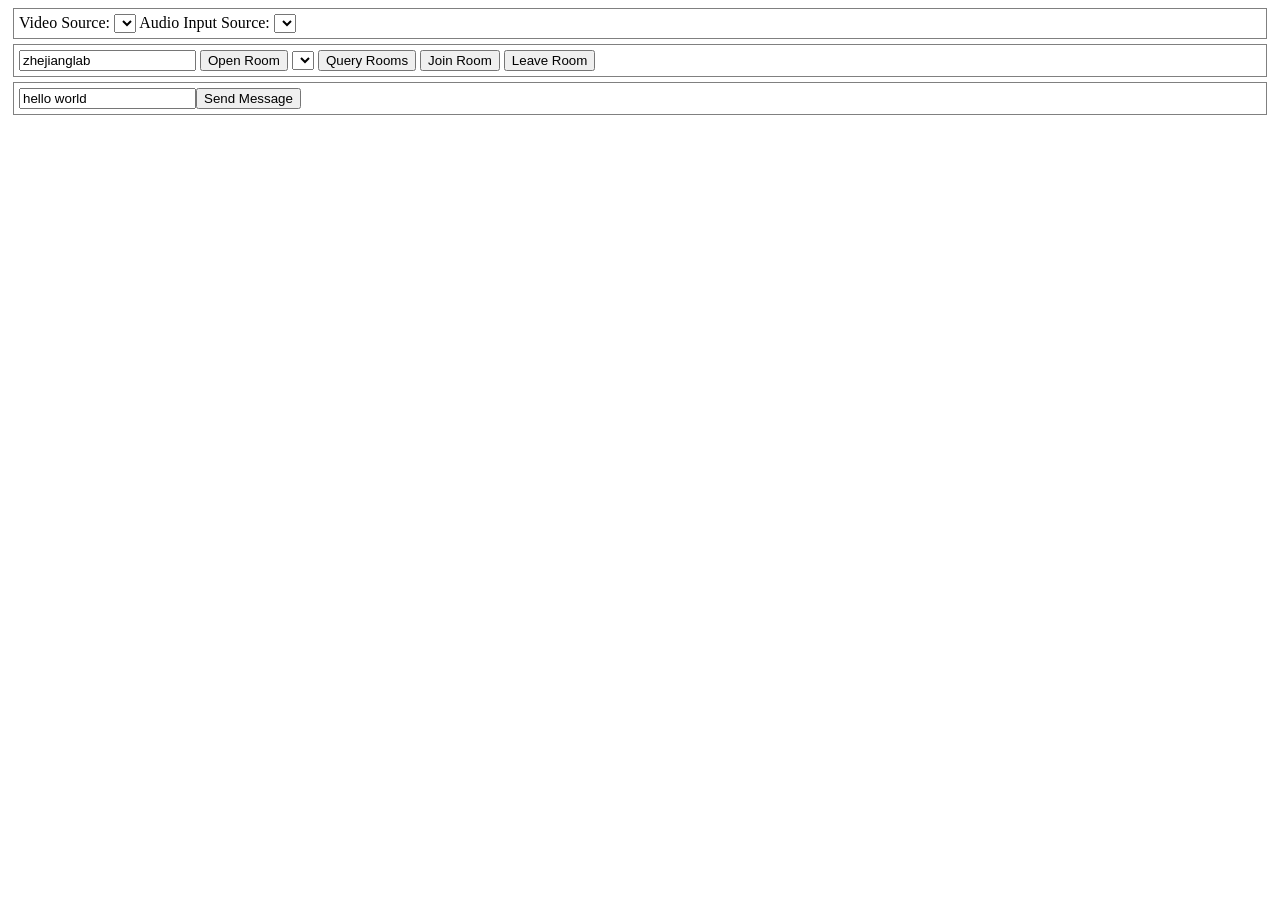
==== test_data/web/index.html @ 30ff3cab "1. Important feature: add heartbeat feature for signaling server, client side and web side 2. Add co" ====
<!DOCTYPE html>
<html>
<head>
    <meta http-equiv="Content-Type" content="text/html;charset=utf-8">
    <title>RTC Video Broadcast Demo</title>
    <script src="HackTimer.js"></script>
    <script src="jquery-3.5.1.js"></script>
    <script src="websocket-heartbeat.js"></script>
    <script type="text/javascript">
        $(document).ready(function() {
            // set camera list
            if(navigator.mediaDevices != undefined) {
                navigator.mediaDevices.enumerateDevices()
                .then(function(devices) {
                    console.log("devices: ", devices);
                    $.each(devices, function(index, device) {
                        switch(device.kind) {
                            case "videoinput":
                                $("#videoinput_select").append(new Option(device.label, device.deviceId));
                                break;
                            case "audioinput":
                                $("#audioinput_select").append(new Option(device.label, device.deviceId));
                                break;
                            // case "audiooutput":
                            //     $("#audiooutput_select").append(new Option(device.label, device.deviceId));
                            //     break;
                        };
                    });
                });

                navigator.mediaDevices.addEventListener("devicechange", function(event) {
                    console.log("Media device change, event: ", event);
                    // TO DO
                });
            }
        });

        // room management and data channel management
        var signaling_server_httpurl = "http://localhost:8090";
        var signaling_server_wsurl = "ws://localhost:8090/signaling";

        var current_sessionid = undefined;
        var local_stream = undefined;
        var remotesessionid_rtcconn_map = {};

        var ws_client = new WebsocketHeartbeatJs({
            "url": signaling_server_wsurl,
            "pingTimeout": 2000,
            "pongTimeout": 4000,
            "reconnectTimeout": 2000,
            "pingMsg": JSON.stringify({
                "command": "take_heartbeat",
                "type": "ping"
            }),
            "repeatLimit": null
        });

        ws_client.onopen = function(event) {
            console.log("websocket onopen, event: ", event);
        };

        ws_client.onmessage = function(event) {
            var msg_obj = JSON.parse(event.data);
            var command = msg_obj["command"];

            // filter heartbeat log info
            if(command != "take_heartbeat") {
                console.log("websocket onmessage, event: ", event);
            }

            if(command == "take_info") {
                if(msg_obj["type"] == "login_succeed") {
                    current_sessionid = msg_obj["sessionid"];
                    console.log("Login signaling server succeed, sessionid: ", current_sessionid);
                }
            }
            else if(command == "take_configuration") {
                var type = msg_obj["type"];
                var sdp = msg_obj["sdp"];
                var from_sessionid = msg_obj["from"];
                var to_sessionid = msg_obj["to"];

                // just check
                if(current_sessionid == undefined || 
                (current_sessionid != undefined && current_sessionid != to_sessionid)) {
                    console.error("current_sessionid is undefined or to_sessionid != current_sessionid");
                }

                if(type == "forward_offer") {
                    InteractRemotePeer(from_sessionid, false, sdp);
                }
                else if(type == "forward_answer") {
                    AckRemotePeerSdp(from_sessionid, sdp);
                }
            }
            else if(command == "take_candidate") {
                var from_sessionid = msg_obj["from"];
                var to_sessionid = msg_obj["to"];

                // just check
                if(current_sessionid == undefined || 
                (current_sessionid != undefined && current_sessionid != to_sessionid)) {
                    console.error("current_sessionid is undefined or to_sessionid != current_sessionid");
                }

                if(!(from_sessionid in remotesessionid_rtcconn_map)) {
                    console.error("from_sessionid not in remotesessionid_rtcconn_map, something is wrong.");
                    return;
                }

                var peerconn = remotesessionid_rtcconn_map[from_sessionid].peer_conn;
                peerconn.addIceCandidate(new RTCIceCandidate({
                    "candidate": msg_obj["candidate"],
                    "sdpMid": msg_obj["sdp_mid"],
                    "sdpMLineIndex": msg_obj["sdp_mline_index"]
                }))
                .catch(alert);
            }
        };

        ws_client.onerror = function(event) {
            console.error("websocket onerror, event: ", event);
        };

        ws_client.onclose = function(event) {
            console.log("websocket onclose, event: ", event);
        };

        function SetDataChannelEventHandler(data_channel) {
            data_channel.onmessage = function(event) {
                console.log("data channel receive message:", event);
            };

            data_channel.onopen = function(event) {
                console.log("data channel open: ", event);
            };

            data_channel.onclose = function(event) {
                console.log("data channel close: ", event);
            };

            data_channel.onerror = function(event) {
                console.log("data channel error: ", event);
            };
        };

        function InteractRemotePeer(remote_sessionid, offer_peer, remote_sdp) {
            const config = { 
                iceServers: [],
                sdpSemantics: "plan-b"  // To be improved
            };
            var peerconn = new RTCPeerConnection(config);
            var rtcconn = {};
            rtcconn.peer_conn = peerconn;
            rtcconn.remote_sessionid = remote_sessionid;

            // onconnectionstatechange
            peerconn.onconnectionstatechange = function(event) {
                console.log("onconnectionstatechange: ", event);
                switch(peerconn.connectionState) {
                    case "connected":
                        // The connection has become fully connected
                        console.log("p2p connected");
                    break;
                    case "disconnected":
                        console.log("p2p disconnected");
                    case "failed":
                        // One or more transports has terminated unexpectedly or in an error
                        console.error("p2p failed");
                    break;
                    case "closed":
                        // The connection has been closed
                        console.log("p2p closed");
                    break;
                };
            };

            // onicecandidate
            peerconn.onicecandidate = function(event) {
                var ice_candidate = event.candidate;
                if(ice_candidate) {
                    ws_client.send(JSON.stringify({
                        "command": "take_candidate",
                        "candidate": ice_candidate.candidate,
                        "sdp_mid": ice_candidate.sdpMid,
                        "sdp_mline_index": ice_candidate.sdpMLineIndex,
                        "from": current_sessionid,
                        "to": remote_sessionid
                    }));
                }
            };

            // ontrack
            peerconn.ontrack = function(event) {
                console.log("ontrack", event);

                var remote_video = $("<video />", {
                    id: event.track.id,
                    style: "clear: both; display: block; margin: auto;"
                });
                $("#remote_videos").append(remote_video);

                remote_video[0].onloadedmetadata = function (event) {
                    remote_video[0].play();
                };

                remote_video[0].srcObject = event.streams[0];
            };

            // ondatachannel
            peerconn.ondatachannel = function(event) {
                rtcconn.data_channel = event.channel;
                SetDataChannelEventHandler(rtcconn.data_channel);
            };
            
            if(offer_peer) {
                rtcconn.data_channel = peerconn.createDataChannel("datachannel", { "ordered": true, "priority": "high" });
                SetDataChannelEventHandler(rtcconn.data_channel);

                peerconn.createOffer({
                    offerToReceiveAudio: true,
                    offerToReceiveVideo: true
                })
                .then(function(sdp_offer) {
                    peerconn.setLocalDescription(sdp_offer);

                    ws_client.send(JSON.stringify({
                        "command": "take_configuration",
                        "type": "offer",
                        "sdp": sdp_offer["sdp"],
                        "from": current_sessionid,
                        "to": remote_sessionid,
                        "roomid": "not_needed"
                    }));
                })
                .catch(alert);
            }
            else {
                local_stream.getTracks().forEach(track => peerconn.addTrack(track, local_stream));

                peerconn.setRemoteDescription(new RTCSessionDescription({
                    "type": "offer",
                    "sdp": remote_sdp
                }))
                .then(function() {
                    return peerconn.createAnswer({
                        mandatory: {
                            OfferToReceiveAudio: false,
                            OfferToReceiveVideo: false
                        }
                    });
                })
                .then(function(sdp_answer) {
                    peerconn.setLocalDescription(sdp_answer);

                    ws_client.send(JSON.stringify({
                        "command": "take_configuration",
                        "type": "answer",
                        "sdp": sdp_answer["sdp"],
                        "from": current_sessionid,
                        "to": remote_sessionid,
                        "roomid": "not_needed"
                    }));
                })
                .catch(alert);
            }

            remotesessionid_rtcconn_map[remote_sessionid] = rtcconn;
        };

        function AckRemotePeerSdp(remote_sessionid, remote_sdp) {
            if(!(remote_sessionid in remotesessionid_rtcconn_map)) {
                console.error("Ack remote peer SDP, rtc connection of remote_sessionid do not exist");
                return;
            }

            var peerconn = remotesessionid_rtcconn_map[remote_sessionid].peer_conn;
            peerconn.setRemoteDescription(new RTCSessionDescription({
                "type": "answer",
                "sdp": remote_sdp
            }))
            .catch(alert);
        };

        // 打开房间
        function OpenRoom() {
            if(current_sessionid == undefined) {
                console.error("Not logined to signaling server.");
                return;
            }

            $.ajax({
                type: "POST",
                url: signaling_server_httpurl + "/room/open",
                data: JSON.stringify({
                    "sessionid": current_sessionid,
                    "roomid": $("#open_room_input").val(),
                    "room_type": 0
                }),
                contentType: "application/json",
                success: function (data) {
                    var result_obj = JSON.parse(data);
                    if(result_obj["status"] == 0) {
                        console.log("Open room succeed");

                        // 播放本地流
                        const constraints = {
                            "audio": {
                                "deviceId": $("#audioinput_select").val() == null ? undefined : 
                                { "exact": $("#audioinput_select").val() }
                            },
                            "video": {
                                "deviceId": $("#videoinput_select").val() == null ? undefined :
                                { "exact": $("#videoinput_select").val() },
                                "width": 1280,
                                "height": 720
                            }
                        };

                        navigator.mediaDevices.getUserMedia(constraints)
                        .then(function(stream) {
                            local_stream = stream;

                            $("#local_video")[0].onloadedmetadata = function(event) {
                                $("#local_video")[0].play();
                            };
                            
                            $("#local_video")[0].srcObject = stream;
                        })
                        .catch(alert);
                    }
                    else { alert("open room failed, reason: " + result_obj["message"]); }
                },
                error: function (data) { alert("open room failed: ", data); }
            });
        };

        // 请求房间
        function QueryRooms() {
            $.ajax({
                type: "GET",
                url: signaling_server_httpurl + "/rooms",
                success: function (data) {
                    var result_obj = JSON.parse(data);
                    if(result_obj["status"] == 0) {
                        console.log("Query rooms succeed");

                        // 更新rooms_select元素
                        $("#rooms_select").empty();
                        Object.keys(result_obj["data"]).forEach(function(roomid) {
                            $("#rooms_select").append(new Option(roomid, roomid));
                        });
                    }
                    else { alert("query rooms failed, reason: ", + result_obj["message"]); }
                },
                error: function (data) { alert("query rooms failed", data); }
            });
        };

        // 加入房间
        function JoinRoom() {
            if(current_sessionid == undefined) {
                console.error("Not logined to signaling server.");
                return;
            }

            // 是否已经选择房间
            var roomid = $("#rooms_select").val();
            if(roomid == null) {
                alert("no room is selected");
                return;
            }

            $.ajax({
                type: "POST",
                url: signaling_server_httpurl + "/room/join",
                data: JSON.stringify({
                    "sessionid": current_sessionid,
                    "roomid": roomid
                }),
                contentType: "application/json",
                success: function(data) {
                    var result_obj = JSON.parse(data);
                    if(result_obj["status"] == 0) {
                        console.log("Join room succeed");

                        var room_type = result_obj["data"]["room_type"];
                        if(room_type == 0) {
                            // Video Broadcasting Type
                            InteractRemotePeer(result_obj["data"]["broadcaster_sessionid"], true, "");
                        }
                        else if(room_type == 1) {
                            // Video Conference Type
                            $.each(result_obj["data"]["sessionids"], function(index, sessionid) {
                                InteractRemotePeer(sessionid, true, "");
                            });
                        }
                        else { console.error("room type not supported for now."); }

                    }
                    else { alert("join room failed, reason: " + result_obj["message"]); }
                },
                error: function(data) { alert("join room failed: ", data); }
            });
        };

        // 离开房间
        function LeaveRoom() {
            if(current_sessionid == undefined) {
                console.error("Not logined to signaling server.");
                return;
            }

            $.ajax({
                type: "POST",
                url: signaling_server_httpurl + "/room/leave",
                data: JSON.stringify({ "sessionid": current_sessionid }),
                contentType: "application/json",
                success: function(data) {
                    var result_obj = JSON.parse(data);
                    if(result_obj["status"] == 0) { 
                        console.log("Leave room succeed");

                        for(var remotesessionid in remotesessionid_rtcconn_map) {
                            var rtcconn = remotesessionid_rtcconn_map[remotesessionid];
                            rtcconn.peer_conn.close();
                            rtcconn.peer_conn = null;
                            rtcconn.data_channel.close();
                            rtcconn.data_channel = null;

                            delete remotesessionid_rtcconn_map[remotesessionid];
                        }
                    }
                    else { alert("leave room failed, reason: " + result_obj["message"]); }
                },
                error: function(data) { alert("leave room failed: ", data); }
            });
        };

        // 发送消息
        function SendMessage() {
            var msg = $("#msg_input").val();
            for(var remotesessionid in remotesessionid_rtcconn_map) {
                var rtcconn = remotesessionid_rtcconn_map[remotesessionid];
                if(rtcconn.data_channel.readyState == "open") {
                    rtcconn.data_channel.send(msg);
                }
                else { alert("rtcconn datachannel not open"); }
            }
        };
    </script>
</head>
<body>
    <div style="border: 1px solid gray; padding: 5px; margin: 5px;">
        <label>Video Source: </label><select id="videoinput_select"></select>
        <label>Audio Input Source: </label><select id="audioinput_select"></select>
        <!-- <label>Audio Output Destination: </label><select id="audiooutput_select"></select> -->
    </div>

    <div style="border: 1px solid gray; padding: 5px; margin: 5px;">
        <input id="open_room_input" value="zhejianglab" />
        <button onclick="OpenRoom()">Open Room</button>
        <select id="rooms_select"></select>
        <button onclick="QueryRooms()">Query Rooms</button>
        <button onclick="JoinRoom()">Join Room</button>
        <button onclick="LeaveRoom()">Leave Room</button>
    </div>

    <div style="border: 1px solid gray; padding: 5px; margin: 5px;">
        <input id="msg_input" value="hello world" /><button onclick="SendMessage()">Send Message</button><br />
    </div>

    <div id="remote_videos"></div>

    <div id="local_videos">
        <video id="local_video" style="clear: both; display: block; margin: auto;"></video>
    </div>
</body>
</html>
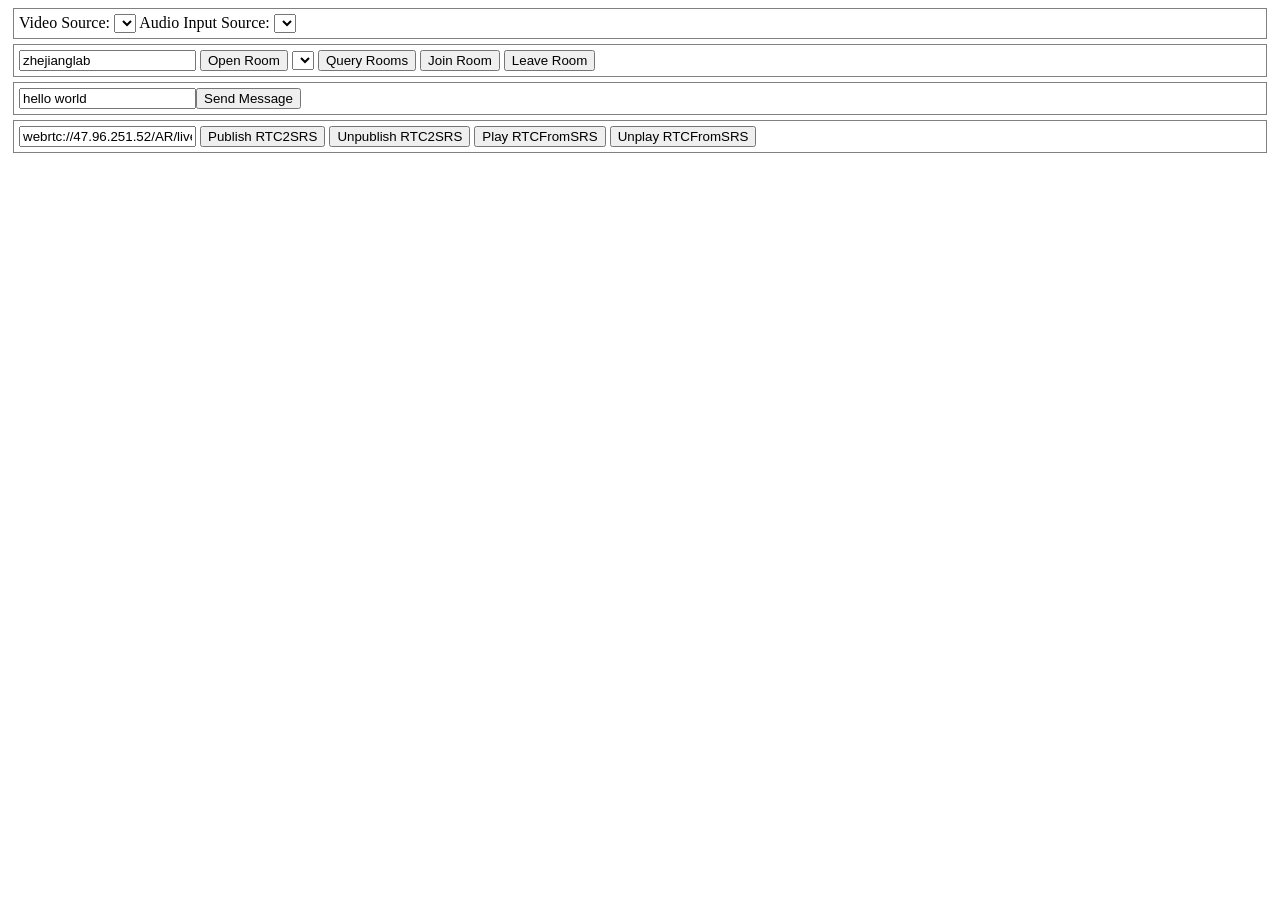
==== commit 8763d273: "feat(srs supported,video codec,demo,webpage,docs,code style): add SRS supported feature mainly" ====
--- a/test_data/web/index.html
+++ b/test_data/web/index.html
@@ -36,12 +36,29 @@
         });
 
         // room management and data channel management
-        var signaling_server_httpurl = "http://localhost:8090";
-        var signaling_server_wsurl = "ws://localhost:8090/signaling";
+        var host = window.location.host;
+        var signaling_server_httpurl = "http://" + host;
+        var signaling_server_wsurl = "ws://" + host + "/signaling";
+        console.log("http server url: ", signaling_server_httpurl);
+        console.log("websocket server url: ", signaling_server_wsurl);
 
         var current_sessionid = undefined;
         var local_stream = undefined;
         var remotesessionid_rtcconn_map = {};
+
+        function ClearRtcConnections() {
+            for(var remotesessionid in remotesessionid_rtcconn_map) {
+                var rtcconn = remotesessionid_rtcconn_map[remotesessionid];
+                rtcconn.peer_conn.close();
+                rtcconn.peer_conn = null;
+                if(rtcconn.data_channel) {
+                    rtcconn.data_channel.close();
+                    rtcconn.data_channel = null;
+                }
+
+                delete remotesessionid_rtcconn_map[remotesessionid];
+            }
+        }
 
         var ws_client = new WebsocketHeartbeatJs({
             "url": signaling_server_wsurl,
@@ -123,7 +140,20 @@
         };
 
         ws_client.onclose = function(event) {
-            console.log("websocket onclose, event: ", event);
+            console.warn("websocket onclose, event: ", event);
+        };
+
+        ws_client.onpongtimeout = function(event) {
+            console.warn("pong timeout, server not available");
+        }
+
+        ws_client.onreconnect = function(event) {
+            console.warn("websocket onreconnect, event: ", event);
+
+            if(current_sessionid) {
+                ClearRtcConnections();
+                current_sessionid = undefined;
+            }
         };
 
         function SetDataChannelEventHandler(data_channel) {
@@ -145,9 +175,18 @@
         };
 
         function InteractRemotePeer(remote_sessionid, offer_peer, remote_sdp) {
-            const config = { 
-                iceServers: [],
-                sdpSemantics: "plan-b"  // To be improved
+            const config = {
+                "iceServers": [
+                    {
+                        "urls": [ "stun:47.96.251.52:3478" ]
+                    },
+                    {
+                        "urls": [ "turn:47.96.251.52:3478" ],
+                        "username": "zhejianglab",
+                        "credential": "passwd"
+                    }
+                ],
+                sdpSemantics: "unified-plan"
             };
             var peerconn = new RTCPeerConnection(config);
             var rtcconn = {};
@@ -194,6 +233,12 @@
             peerconn.ontrack = function(event) {
                 console.log("ontrack", event);
 
+                var remote_video_label = $("<div />", {
+                    style: "color: red; font-weight: bold; background: lightgray;",
+                    html: event.streams[0].id
+                });
+                $("#remote_videos").append(remote_video_label);
+
                 var remote_video = $("<video />", {
                     id: event.track.id,
                     style: "clear: both; display: block; margin: auto;"
@@ -203,7 +248,6 @@
                 remote_video[0].onloadedmetadata = function (event) {
                     remote_video[0].play();
                 };
-
                 remote_video[0].srcObject = event.streams[0];
             };
 
@@ -214,13 +258,13 @@
             };
             
             if(offer_peer) {
+                peerconn.addTransceiver("audio", { "direction": "recvonly" });
+                peerconn.addTransceiver("video", { "direction": "recvonly" });
+
                 rtcconn.data_channel = peerconn.createDataChannel("datachannel", { "ordered": true, "priority": "high" });
                 SetDataChannelEventHandler(rtcconn.data_channel);
 
-                peerconn.createOffer({
-                    offerToReceiveAudio: true,
-                    offerToReceiveVideo: true
-                })
+                peerconn.createOffer()
                 .then(function(sdp_offer) {
                     peerconn.setLocalDescription(sdp_offer);
 
@@ -243,12 +287,10 @@
                     "sdp": remote_sdp
                 }))
                 .then(function() {
-                    return peerconn.createAnswer({
-                        mandatory: {
-                            OfferToReceiveAudio: false,
-                            OfferToReceiveVideo: false
-                        }
-                    });
+                    peerconn.addTransceiver("audio", { "direction": "sendonly" });
+                    peerconn.addTransceiver("video", { "direction": "sendonly" });
+
+                    return peerconn.createAnswer();
                 })
                 .then(function(sdp_answer) {
                     peerconn.setLocalDescription(sdp_answer);
@@ -323,8 +365,7 @@
 
                             $("#local_video")[0].onloadedmetadata = function(event) {
                                 $("#local_video")[0].play();
-                            };
-                            
+                            };             
                             $("#local_video")[0].srcObject = stream;
                         })
                         .catch(alert);
@@ -421,15 +462,7 @@
                     if(result_obj["status"] == 0) { 
                         console.log("Leave room succeed");
 
-                        for(var remotesessionid in remotesessionid_rtcconn_map) {
-                            var rtcconn = remotesessionid_rtcconn_map[remotesessionid];
-                            rtcconn.peer_conn.close();
-                            rtcconn.peer_conn = null;
-                            rtcconn.data_channel.close();
-                            rtcconn.data_channel = null;
-
-                            delete remotesessionid_rtcconn_map[remotesessionid];
-                        }
+                        ClearRtcConnections();
                     }
                     else { alert("leave room failed, reason: " + result_obj["message"]); }
                 },
@@ -442,11 +475,201 @@
             var msg = $("#msg_input").val();
             for(var remotesessionid in remotesessionid_rtcconn_map) {
                 var rtcconn = remotesessionid_rtcconn_map[remotesessionid];
-                if(rtcconn.data_channel.readyState == "open") {
+                if(rtcconn.data_channel && rtcconn.data_channel.readyState == "open") {
                     rtcconn.data_channel.send(msg);
                 }
                 else { alert("rtcconn datachannel not open"); }
             }
+        };
+
+        // SRS WebRTC推流和拉流文档：https://github.com/rtcdn/rtcdn-draft
+        // 推流RTC到SRS
+        var SRS_serverurl = "http://47.96.251.52:1985";
+        var SRS_publish_peerconn = undefined;
+        var SRS_publish_sessionid = undefined;
+        var SRS_publish_stream = undefined;
+        var SRS_play_peerconn = undefined;
+        var SRS_play_sessionid = undefined;
+        var SRS_play_stream = undefined;
+
+        function PublishRTC2SRS() {
+            console.log("Publish RTC to SRS");
+
+            SRS_publish_peerconn = new RTCPeerConnection(null);
+            SRS_publish_peerconn.addTransceiver("audio", { "direction": "sendonly" });
+            SRS_publish_peerconn.addTransceiver("video", { "direction": "sendonly" });
+            
+            // 播放本地流
+            const constraints = {
+                "audio": {
+                    "deviceId": $("#audioinput_select").val() == null ? undefined : 
+                    { "exact": $("#audioinput_select").val() }
+                },
+                "video": {
+                    "deviceId": $("#videoinput_select").val() == null ? undefined :
+                    { "exact": $("#videoinput_select").val() },
+                    "width": 1280,
+                    "height": 720
+                }
+            };
+
+            navigator.mediaDevices.getUserMedia(constraints)
+            .then(function(stream) {
+                SRS_publish_stream = stream;
+
+                $("#SRS_local_video")[0].onloadedmetadata = function(event) {
+                    $("#SRS_local_video")[0].play();
+                };
+                $("#SRS_local_video")[0].srcObject = stream;
+
+                stream.getTracks().forEach(track => SRS_publish_peerconn.addTrack(track, stream));
+
+                SRS_publish_peerconn.createOffer()
+                .then(function(sdp_offer) {
+                    SRS_publish_peerconn.setLocalDescription(sdp_offer);
+
+                    $.ajax({
+                        type: "POST",
+                        url: SRS_serverurl + "/rtc/v1/publish/",
+                        data: JSON.stringify({
+                            "streamurl": $("#SRS_RTC_streamurl_input").val(),
+                            "sdp": sdp_offer["sdp"],
+                            "clientip": null
+                        }),
+                        contentType: "application/json",
+                        dataType: "json",
+                        success: function(data) {
+                            console.log("Publish RTC to SRS response: ", data);
+                            
+                            if(data["code"] == 0) {
+                                SRS_publish_sessionid = data["sessionid"];
+
+                                SRS_publish_peerconn.setRemoteDescription(new RTCSessionDescription({
+                                    "type": "answer",
+                                    "sdp": data["sdp"]
+                                }));
+                            }
+                        },
+                        error: function(data) { alert("Publish RTC to SRS failed: ", data); }
+                    });
+                })
+                .catch(alert);
+            })
+            .catch(alert);
+        };
+
+        // 停止推流RTC到SRS（貌似没生效）
+        function UnpublishRTC2SRS() {
+            console.log("Unpublish RTC to SRS");
+
+            $.ajax({
+                type: "POST",
+                url: SRS_serverurl + "/rtc/v1/unpublish/",
+                data: JSON.stringify({
+                    "streamurl": $("#SRS_RTC_streamurl_input").val(),
+                    "sessionid": SRS_publish_sessionid
+                }),
+                contentType: "application/json",
+                dataType: "json",
+                success: function(data) {
+                    console.log("Unpublish RTC to SRS response: ", data);
+
+                    SRS_publish_sessionid = undefined;
+                    //if (SRS_publish_stream) {
+                    //    SRS_publish_stream.getTracks().forEach(track => track.stop());
+                    //    SRS_publish_stream = undefined;
+                    //}
+                    if (SRS_publish_peerconn) {
+                        SRS_publish_peerconn.close();
+                        SRS_publish_peerconn = undefined;
+                    }
+                },
+                error: function(data) { alert("Unpublish RTC to SRS failed: ", data); }
+            });
+        };
+
+        // 从SRS拉取RTC流
+        function PlayRTCFromSRS() {
+            console.log("Play RTC from SRS");
+
+            SRS_play_peerconn = new RTCPeerConnection(null);
+            SRS_play_peerconn.addTransceiver("audio", { "direction": "recvonly" });
+            SRS_play_peerconn.addTransceiver("video", { "direction": "recvonly" });
+
+            // ontrack
+            SRS_play_peerconn.ontrack = function(event) {
+                console.log("ontrack", event);
+
+                SRS_play_stream = event.streams[0];
+
+                $("#SRS_remote_video_label").html(SRS_play_stream.id);
+
+                $("#SRS_remote_video")[0].onloadedmetadata = function (event) {
+                    $("#SRS_remote_video")[0].play();
+                };
+                $("#SRS_remote_video")[0].srcObject = SRS_play_stream;
+            };
+
+            SRS_play_peerconn.createOffer()
+            .then(function(sdp_offer) {
+                SRS_play_peerconn.setLocalDescription(sdp_offer);
+
+                $.ajax({
+                    type: "POST",
+                    url: SRS_serverurl + "/rtc/v1/play/",
+                    data: JSON.stringify({
+                        "streamurl": $("#SRS_RTC_streamurl_input").val(),
+                        "sdp": sdp_offer["sdp"],
+                        "clientip": null
+                    }),
+                    contentType: "application/json",
+                    dataType: "json",
+                    success: function(data) {
+                        console.log("Play RTC from SRS response: ", data);
+                        
+                        if(data["code"] == 0) {
+                            SRS_play_sessionid = data["sessionid"];
+
+                            SRS_play_peerconn.setRemoteDescription(new RTCSessionDescription({
+                                "type": "answer",
+                                "sdp": data["sdp"]
+                            }));
+                        }
+                    },
+                    error: function(data) { alert("Publish RTC to SRS failed: ", data); }
+                });
+            })
+            .catch(alert);
+        };
+
+        // 停止从SRS拉取RTC流
+        function UnplayRTCFromSRS() {
+            console.log("Unplay RTC from SRS");
+
+            $.ajax({
+                type: "POST",
+                url: SRS_serverurl + "/rtc/v1/unplay/",
+                data: JSON.stringify({
+                    "streamurl": $("#SRS_RTC_streamurl_input").val(),
+                    "sessionid": SRS_play_sessionid
+                }),
+                contentType: "application/json",
+                dataType: "json",
+                success: function(data) {
+                    console.log("Unplay RTC from SRS response: ", data);
+
+                    SRS_play_sessionid = undefined;
+                    //if (SRS_play_stream) {
+                    //    SRS_play_stream.getTracks().forEach(track => track.stop());
+                    //    SRS_play_stream = undefined;
+                    //}
+                    if (SRS_play_peerconn) {
+                        SRS_play_peerconn.close();
+                        SRS_play_peerconn = undefined;
+                    }
+                },
+                error: function(data) { alert("Unplay RTC from SRS failed: ", data); }
+            });
         };
     </script>
 </head>
@@ -470,10 +693,22 @@
         <input id="msg_input" value="hello world" /><button onclick="SendMessage()">Send Message</button><br />
     </div>
 
-    <div id="remote_videos"></div>
+    <div style="border: 1px solid gray; padding: 5px; margin: 5px;">
+        <input id="SRS_RTC_streamurl_input" value="webrtc://47.96.251.52/AR/livestream" />
+        <button onclick="PublishRTC2SRS()">Publish RTC2SRS</button>
+        <button onclick="UnpublishRTC2SRS()">Unpublish RTC2SRS</button>
+        <button onclick="PlayRTCFromSRS()">Play RTCFromSRS</button>
+        <button onclick="UnplayRTCFromSRS()">Unplay RTCFromSRS</button>
+    </div>
+
+    <div id="remote_videos">
+        <div id="SRS_remote_video_label" style="color: red; font-weight: bold; background: lightgray;"></div>
+        <video id="SRS_remote_video" style="clear: both; display: block; margin: auto;"></video>
+    </div>
 
     <div id="local_videos">
         <video id="local_video" style="clear: both; display: block; margin: auto;"></video>
+        <video id="SRS_local_video" style="clear: both; display: block; margin: auto;"></video>
     </div>
 </body>
 </html>
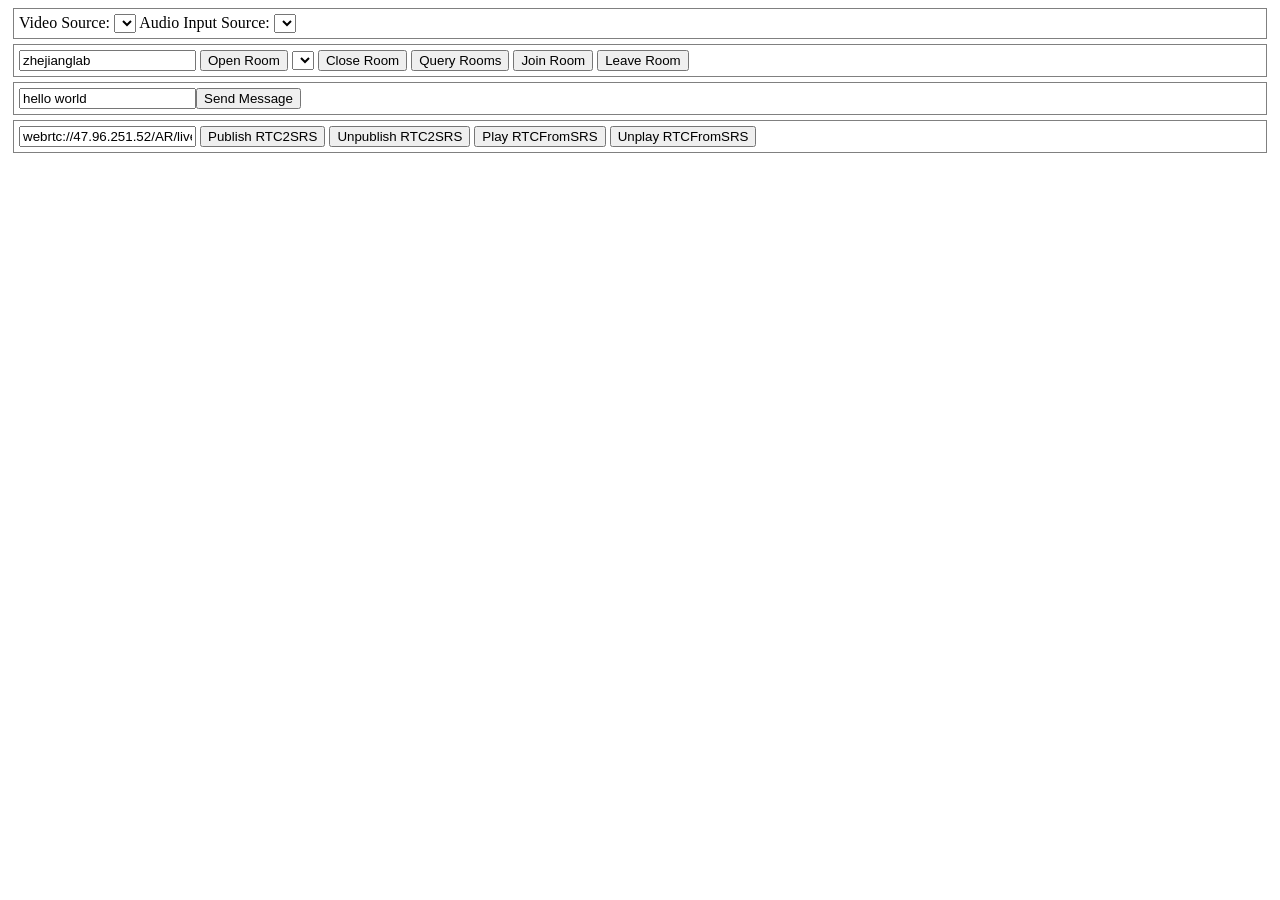
==== commit d21feacd: "modify close room feature" ====
--- a/test_data/web/index.html
+++ b/test_data/web/index.html
@@ -235,7 +235,7 @@
 
                 var remote_video_label = $("<div />", {
                     style: "color: red; font-weight: bold; background: lightgray;",
-                    html: event.streams[0].id
+                    html: event.streams[0].id + " [From RTC]"
                 });
                 $("#remote_videos").append(remote_video_label);
 
@@ -373,6 +373,26 @@
                     else { alert("open room failed, reason: " + result_obj["message"]); }
                 },
                 error: function (data) { alert("open room failed: ", data); }
+            });
+        };
+		
+		// 关闭房间
+        function CloseRoom() {
+            $.ajax({
+                type: "POST",
+                url: signaling_server_httpurl + "/room/close",
+				data: JSON.stringify({
+                    "roomid": $("#open_room_input").val()
+                }),
+				contentType: "application/json",
+                success: function (data) {
+                    var result_obj = JSON.parse(data);
+                    if(result_obj["status"] == 0) {
+						console.log("Close room succeed");
+                    }
+                    else { alert("close room failed, reason: " + result_obj["message"]); }
+                },
+                error: function (data) { alert("close room failed: ", data); }
             });
         };
 
@@ -602,7 +622,7 @@
 
                 SRS_play_stream = event.streams[0];
 
-                $("#SRS_remote_video_label").html(SRS_play_stream.id);
+                $("#SRS_remote_video_label").html(SRS_play_stream.id + " [From SRS]");
 
                 $("#SRS_remote_video")[0].onloadedmetadata = function (event) {
                     $("#SRS_remote_video")[0].play();
@@ -684,6 +704,7 @@
         <input id="open_room_input" value="zhejianglab" />
         <button onclick="OpenRoom()">Open Room</button>
         <select id="rooms_select"></select>
+		<button onclick="CloseRoom()">Close Room</button>
         <button onclick="QueryRooms()">Query Rooms</button>
         <button onclick="JoinRoom()">Join Room</button>
         <button onclick="LeaveRoom()">Leave Room</button>
